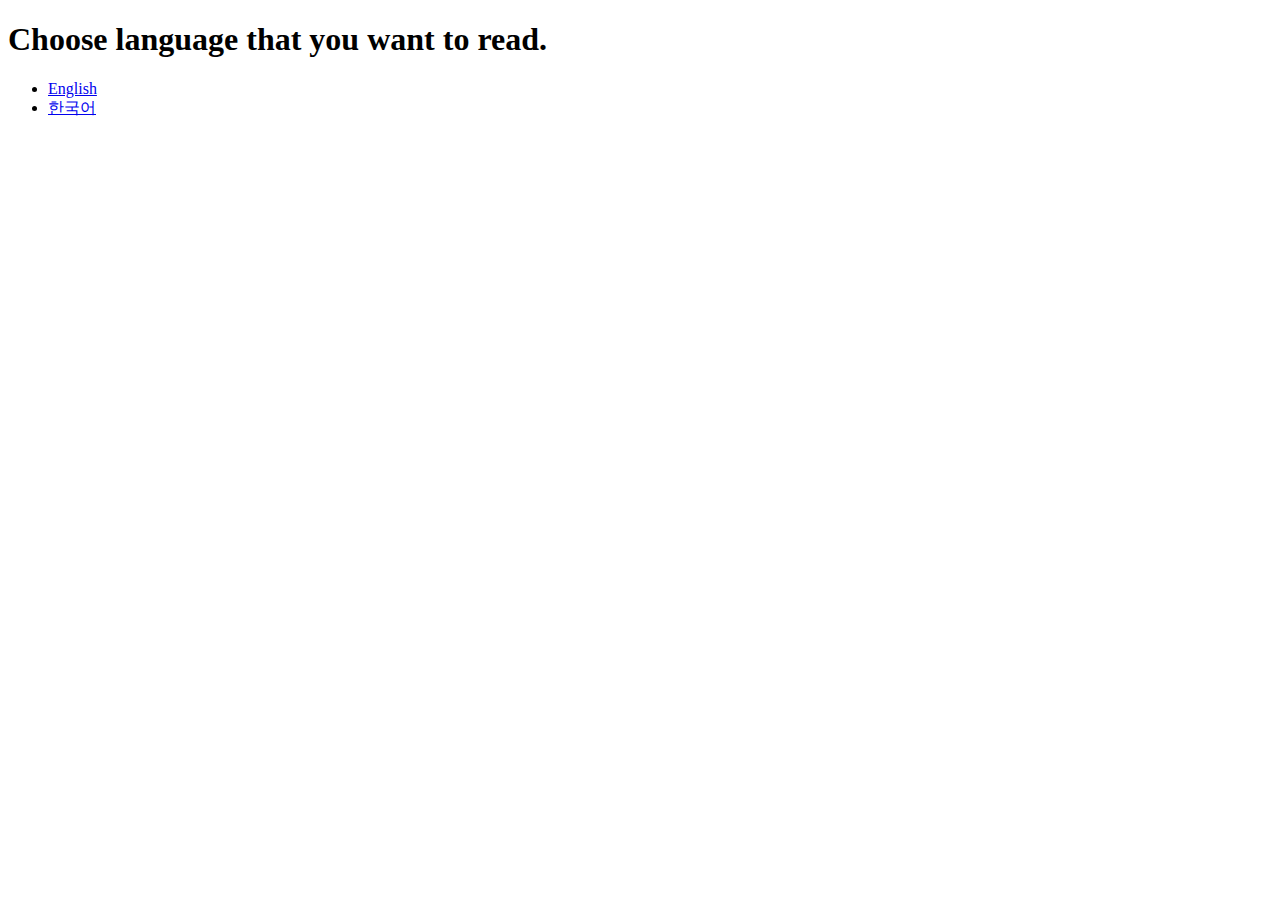
==== index.html @ ba7efc67 "Create index.html" ====
<!doctype html>

<head>
  <title>Inroduce Myself-TeAr</title>
  <meta charset="utf-8">
</head>

<body>
  <h1>Choose language that you want to read.</h1>
  <ul>
    <li><a href="eng.html" title="English">English</a></li>
    <li><a href="kor.html" title="한국어">한국어</li>
  </ul>
</body>
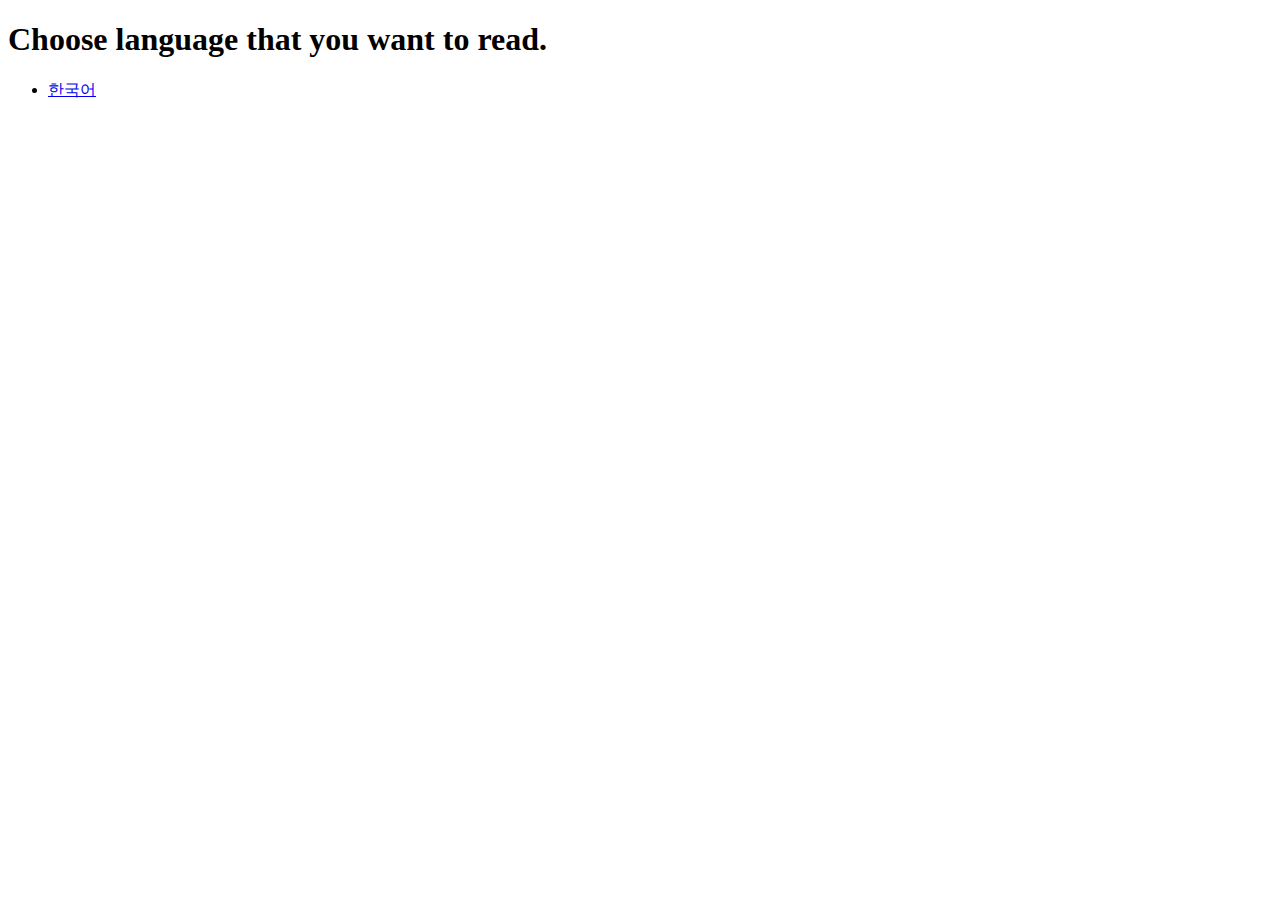
==== commit b095406a: "change text to using resume" ====
--- a/index.html
+++ b/index.html
@@ -8,7 +8,6 @@
 <body>
   <h1>Choose language that you want to read.</h1>
   <ul>
-    <li><a href="eng.html" title="English">English</a></li>
     <li><a href="kor.html" title="한국어">한국어</li>
   </ul>
 </body>
